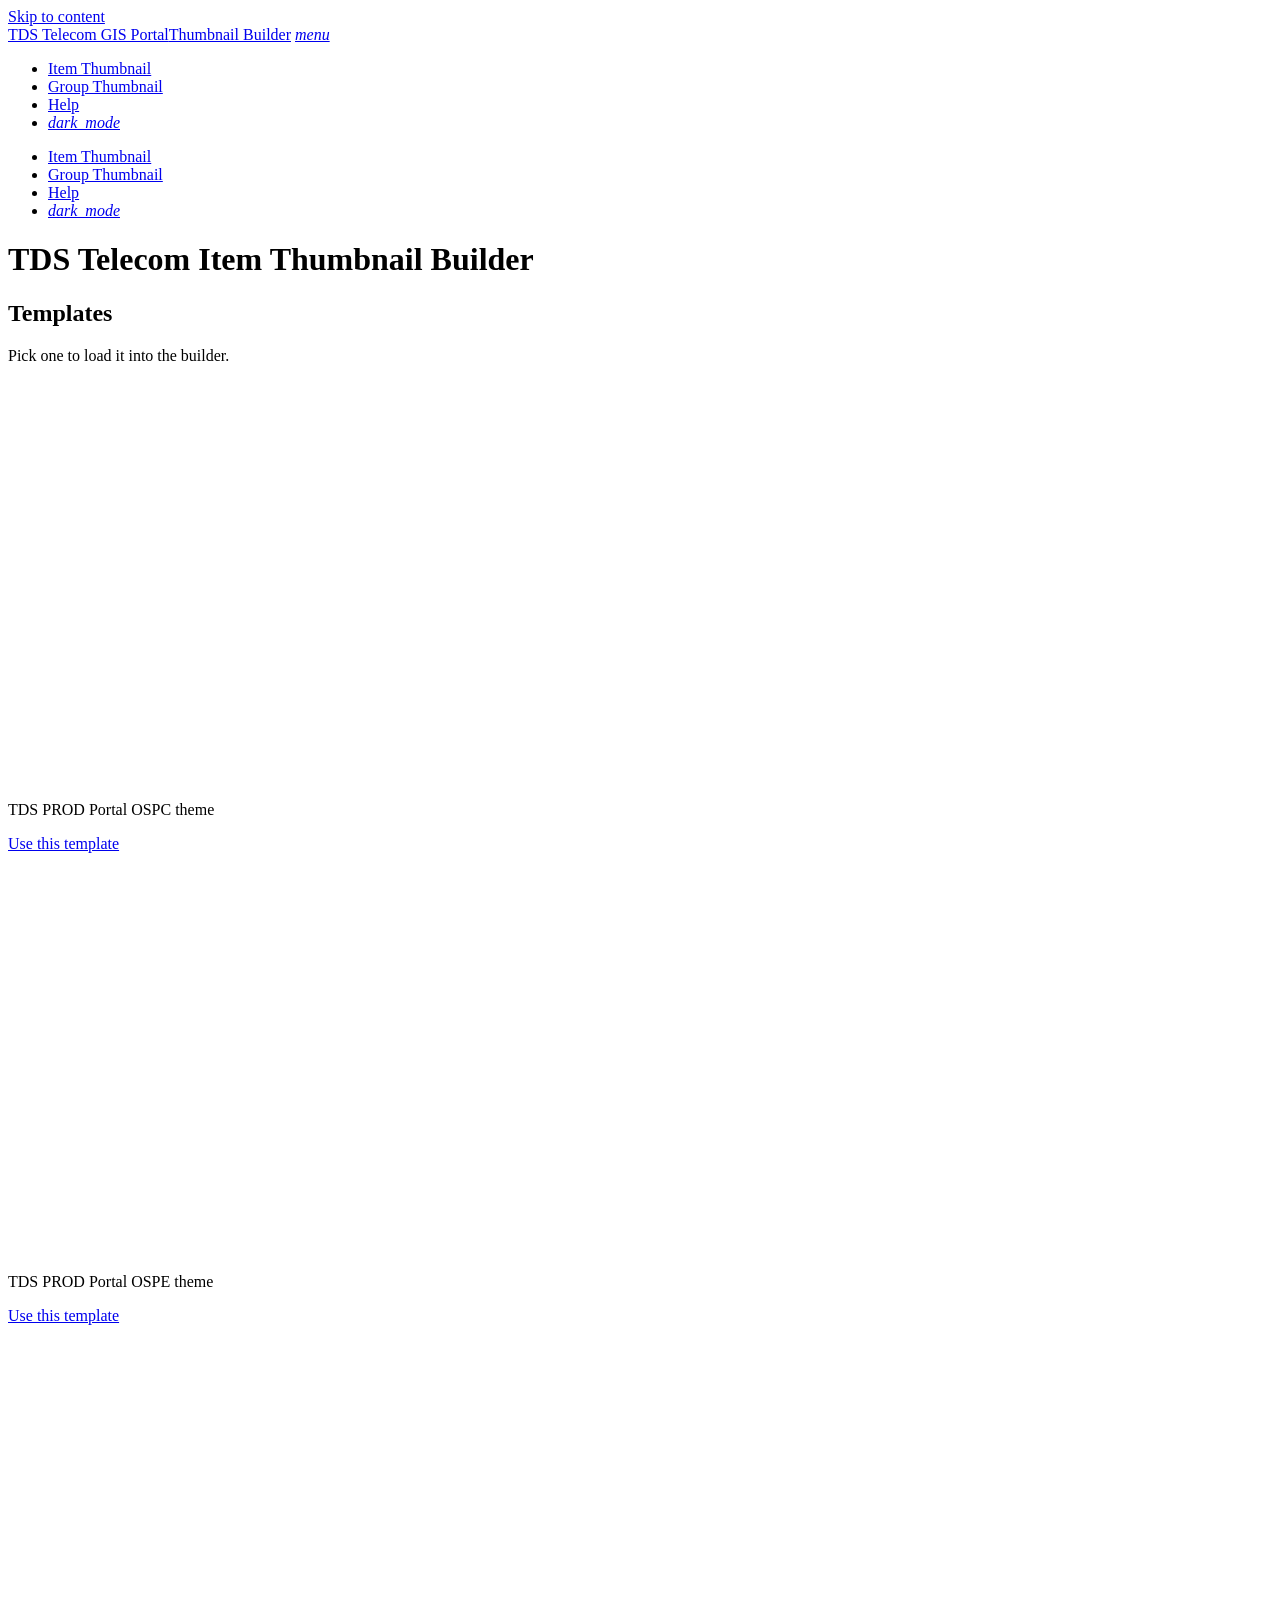
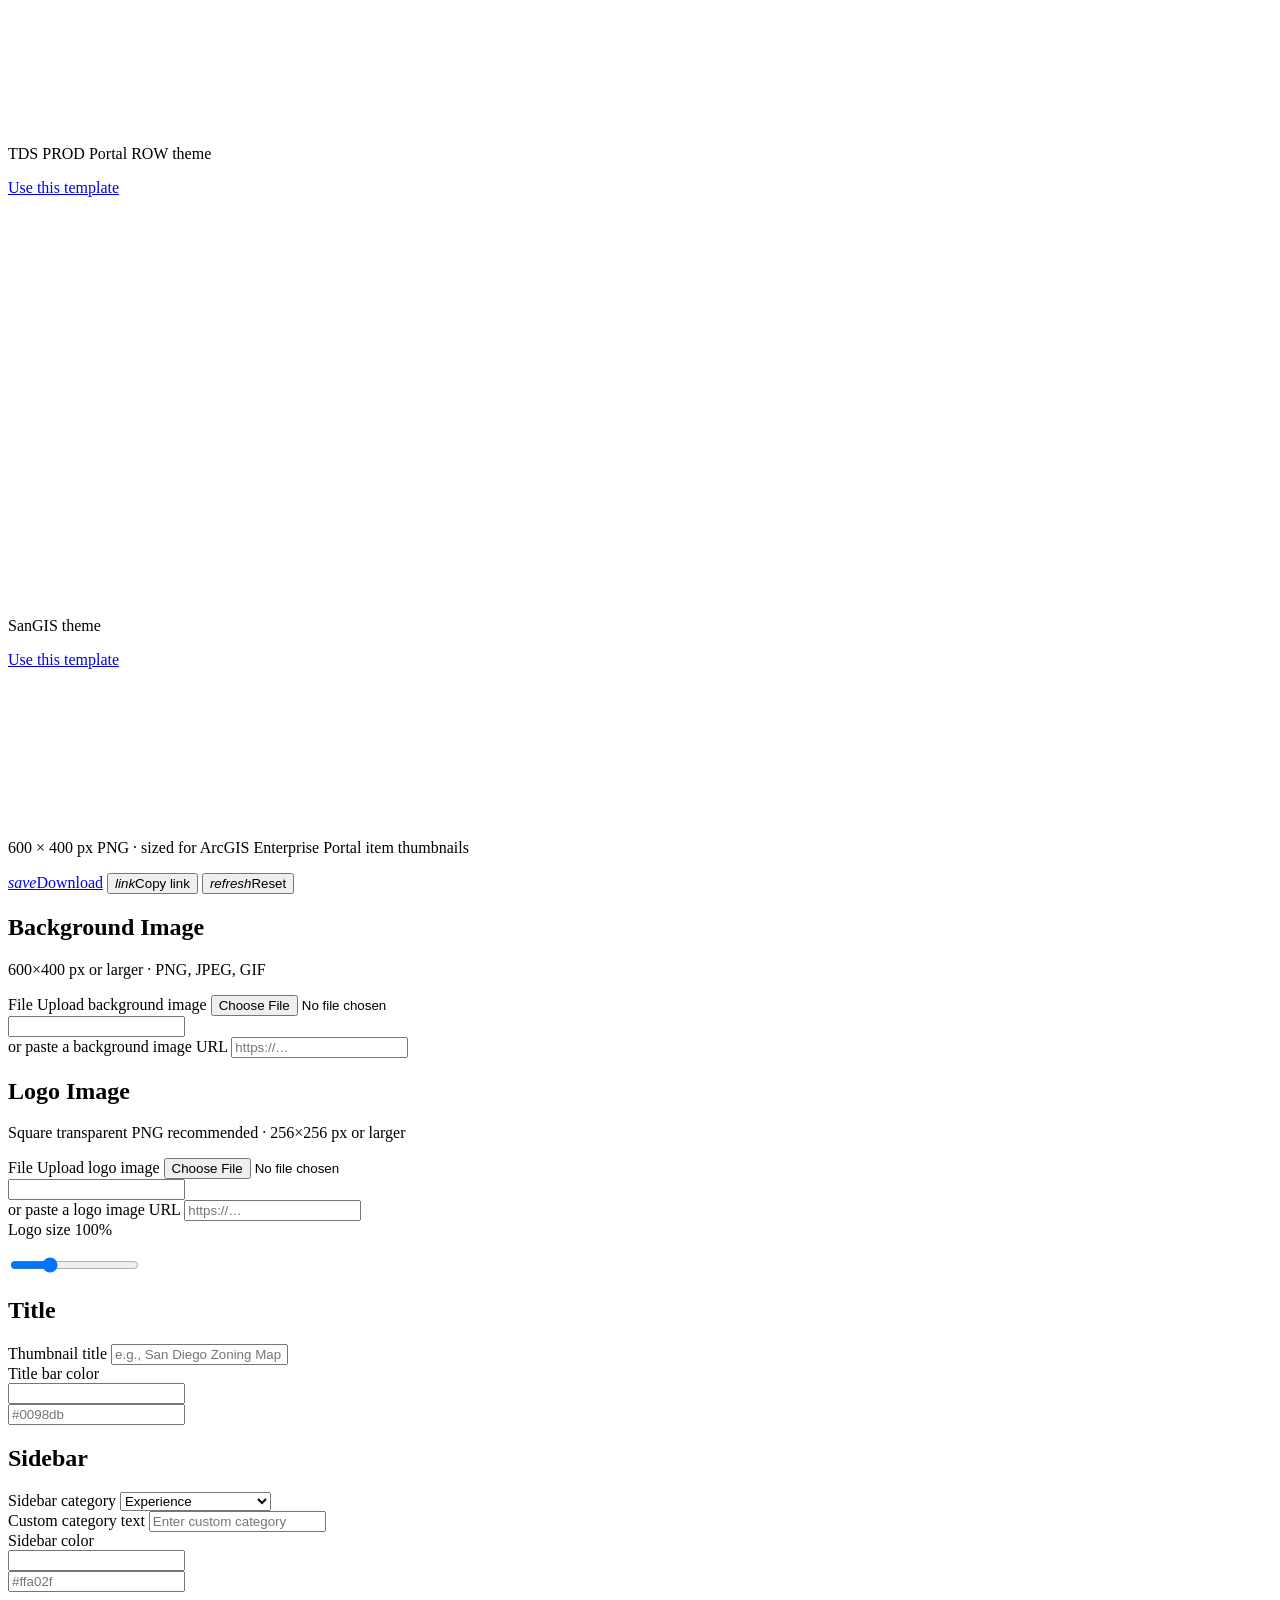
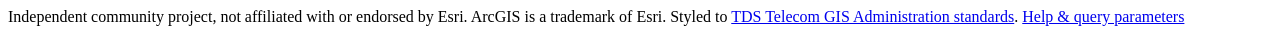
==== index.html @ 722cf739 "On branch main  Your branch is up to date with 'origin/main'.  Changes to be committed: 	new file:  " ====
<!doctype html>
<html lang="en">
  <head>
    <meta charset="utf-8" />
    <meta name="viewport" content="width=device-width, initial-scale=1" />
    <title>TDS GIS Portal Thumbnail Builder</title>
    <meta
      name="description"
      content="Design and download a 600×400 item thumbnail for ArcGIS Portals, styled to TDS Telecom standards. Runs entirely in your browser."
    />
    <link
      rel="icon"
      type="image/png"
      sizes="68x28"
      href="./img/logo/TDS_Color_Logo_favicon_68x28.png"
    />
    <link rel="apple-touch-icon" href="./img/logo/apple_touch_TDS_180.png" />
    <!-- Social / link-preview cards -->
    <meta property="og:type" content="website" />
    <meta
      property="og:title"
      content="TDS Telecom GIS Portal Thumbnail Builder"
    />
    <meta
      property="og:description"
      content="Design and download item and group thumbnails for ArcGIS Portals, styled to TDS Telecom GIS Administration standards."
    />
    <meta
      property="og:url"
      content="https://jpurse13.github.io/tds-arcgis-thumbnail-builder/index.html"
    />
    <meta
      property="og:image"
      content="https://jpurse13.github.io/tdd-arcgis-thumbnail-builder/img/gallery/social_card.jpg"
    />
    <meta property="og:image:width" content="1200" />
    <meta property="og:image:height" content="630" />
    <meta name="twitter:card" content="summary_large_image" />
    <!-- Apply the saved theme before paint to avoid a flash of the wrong theme -->
    <script>
      (function () {
        // Resolve theme: URL ?theme= wins (works even where localStorage is
        // isolated/blocked, e.g. Firefox opening files via file://), then the
        // saved theme, then the system preference.
        var dark = false,
          p = null;
        try {
          p = new URLSearchParams(location.search).get("theme");
        } catch (e) {}
        if (p === "dark") dark = true;
        else if (p === "light") dark = false;
        else {
          try {
            var stored = localStorage.getItem("theme");
            dark = stored
              ? stored === "dark"
              : window.matchMedia("(prefers-color-scheme: dark)").matches;
          } catch (e) {
            dark = window.matchMedia("(prefers-color-scheme: dark)").matches;
          }
        }
        if (dark) document.documentElement.classList.add("dark-mode");
      })();
    </script>
    <!-- Vendored locally (no CDN) so the UI still works on hostile/slow WiFi -->
    <link rel="stylesheet" href="./css/materialize.min.css" />
    <link rel="stylesheet" href="./css/materialize-colorpicker.min.css" />
    <link rel="stylesheet" href="./css/fonts.css" />
    <link rel="stylesheet" href="./css/main.css" />
  </head>

  <body>
    <a href="#main" class="visually-hidden focusable">Skip to content</a>
    <nav>
      <div class="nav-wrapper">
        <a href="./index.html" class="brand-logo"
          >TDS Telecom GIS Portal<span class="brand-sub">Thumbnail Builder</span></a
        >
        <a
          href="#"
          data-target="mobile-nav"
          class="sidenav-trigger"
          aria-label="Open navigation menu"
        >
          <i class="material-icons" aria-hidden="true">menu</i>
        </a>
        <ul id="nav-mobile" class="right hide-on-med-and-down">
          <li><a href="index.html">Item Thumbnail</a></li>
          <li><a href="group.html">Group Thumbnail</a></li>
          <li><a href="help.html">Help</a></li>
          <li>
            <a
              href="#"
              data-theme-toggle
              role="button"
              aria-pressed="false"
              aria-label="Switch to dark mode"
            >
              <i class="material-icons" aria-hidden="true">dark_mode</i>
            </a>
          </li>
        </ul>
      </div>
    </nav>

    <!-- Mobile side navigation -->
    <ul class="sidenav" id="mobile-nav">
      <li><a href="index.html">Item Thumbnail</a></li>
      <li><a href="group.html">Group Thumbnail</a></li>
      <li><a href="help.html">Help</a></li>
      <li>
        <a
          href="#"
          data-theme-toggle
          role="button"
          aria-pressed="false"
          aria-label="Switch to dark mode"
        >
          <i class="material-icons" aria-hidden="true">dark_mode</i>
        </a>
      </li>
    </ul>

    <main id="main" class="container">
      <h1 class="visually-hidden">TDS Telecom Item Thumbnail Builder</h1>
      <div class="row">
        <!-- Template rail: pick a starting point -->
        <aside class="col s12 l3 template-rail">
          <h2 class="rail-title">Templates</h2>
          <p class="grey-text text-darken-1">
            Pick one to load it into the builder.
          </p>
          <div class="rail-cards">
            <div class="card">
              <div class="card-image">
                <canvas
                  class="tpl-preview"
                  width="600"
                  height="400"
                  role="img"
                  aria-label="TDS PROD Portal item thumbnail preview"
                ></canvas>
              </div>
              <div class="card-content"><p>TDS PROD Portal OSPC theme</p></div>
              <div class="card-action">
                <a
                  href="./index.html?background=./img/background/ospc_background.jpg&logo=./img/logo/TDS_Color_Logo_Large.png&title=OSPC%20Item%20Name%20Here&titleColor=0,26,113,0.9&sidebarColor=255,160,47,0.9"
                  aria-label="Use this template: TDS PROD Portal OSPC theme"
                  >Use this template</a
                >
              </div>
            </div>
            <div class="card">
              <div class="card-image">
                <canvas
                  class="tpl-preview"
                  width="600"
                  height="400"
                  role="img"
                  aria-label="TDS PROD Portal item thumbnail preview"
                ></canvas>
              </div>
              <div class="card-content"><p>TDS PROD Portal OSPE theme</p></div>
              <div class="card-action">
                <a
                  href="./index.html?background=./img/background/ospc_background.jpg&logo=./img/logo/TDS_Color_Logo.png&title=OSPE%20Item%20Name%20Here&titleColor=0,26,113,0.9&sidebarColor=255,160,47,0.9"
                  aria-label="Use this template: TDS PROD Portal OSPE theme"
                  >Use this template</a
                >
              </div>
            </div>            <div class="card">
              <div class="card-image">
                <canvas
                  class="tpl-preview"
                  width="600"
                  height="400"
                  role="img"
                  aria-label="TDS PROD Portal item thumbnail preview"
                ></canvas>
              </div>
              <div class="card-content"><p>TDS PROD Portal ROW theme</p></div>
              <div class="card-action">
                <a
                  href="./index.html?background=./img/background/ROW_background.jfif&logo=./img/logo/TDS_Color_Logo.png&title=ROW%20Item%20Name%20Here&titleColor=0,26,113,0.9&sidebarColor=255,160,47,0.9"
                  aria-label="Use this template: TDS PROD Portal ROW theme"
                  >Use this template</a
                >
              </div>
            </div>
            <div class="card">
              <div class="card-image">
                <canvas
                  class="tpl-preview"
                  width="600"
                  height="400"
                  role="img"
                  aria-label="SanGIS item thumbnail preview"
                ></canvas>
              </div>
              <div class="card-content"><p>SanGIS theme</p></div>
              <div class="card-action">
                <a
                  href="./index.html?background=./img/background/sangis_background.jpg&logo=./img/logo/TDS_Color_Logo.png&title=SanGIS%20Geospatial%20Services&titleColor=0,26,113,0.9&sidebarColor=0,26,113,0.9&logoScale=1.5&logoStroke=1.5"
                  aria-label="Use this template: SanGIS theme"
                  >Use this template</a
                >
              </div>
            </div>
          </div>
        </aside>

        <!-- Builder: preview + image uploads on the left, title/sidebar on the right -->
        <div class="col s12 l9">
          <div class="row">
            <!-- Preview + image uploads -->
            <div class="col s12 l6">
              <div class="row">
                <!-- Accessible thumbnail preview -->
                <canvas
                  id="edit-canvas"
                  role="img"
                  aria-label="Live preview of your thumbnail (600 x 400 pixels)"
                >
                  <!-- Fallback text for very old browsers or non-visual agents -->
                  Live preview of your thumbnail (600 x 400 pixels)
                </canvas>
                <p
                  id="canvas-status"
                  class="visually-hidden"
                  aria-live="polite"
                ></p>
                <p class="canvas-caption">
                  600 × 400 px PNG · sized for ArcGIS Enterprise Portal item thumbnails
                </p>
              </div>

              <div class="row btn-row">
                <a
                  id="download-image"
                  href="#"
                  download="thumbnail.png"
                  class="waves-effect waves-light btn"
                  ><i class="material-icons left">save</i>Download</a
                >
                <button
                  id="copy-link"
                  type="button"
                  class="waves-effect btn-flat"
                >
                  <i class="material-icons left">link</i>Copy link
                </button>
                <button id="reset" type="button" class="waves-effect btn-flat">
                  <i class="material-icons left">refresh</i>Reset
                </button>
              </div>

              <div class="row">
                <h2>Background Image</h2>
                <p class="grey-text text-darken-1 field-hint">
                  600×400 px or larger · PNG, JPEG, GIF
                </p>
                <div class="input-field col s12">
                  <div class="file-field input-field">
                    <div class="btn">
                      <span>File</span>
                      <label for="background" class="visually-hidden"
                        >Upload background image</label
                      >
                      <input
                        type="file"
                        id="background"
                        accept="image/png,image/jpeg,image/gif"
                      />
                    </div>
                    <div class="file-path-wrapper">
                      <input
                        class="file-path validate"
                        type="text"
                        aria-label="Selected background file"
                      />
                    </div>
                  </div>
                </div>
                <div class="col s12 url-field">
                  <label class="color-label" for="background-url"
                    >or paste a background image URL</label
                  >
                  <input
                    type="text"
                    id="background-url"
                    class="url-input"
                    placeholder="https://…"
                  />
                </div>
              </div>

              <div class="row">
                <h2>Logo Image</h2>
                <p class="grey-text text-darken-1 field-hint">
                  Square transparent PNG recommended · 256×256 px or larger
                </p>
                <div class="input-field col s12">
                  <div class="file-field input-field">
                    <div class="btn">
                      <span>File</span>
                      <label for="logo" class="visually-hidden"
                        >Upload logo image</label
                      >
                      <input
                        type="file"
                        id="logo"
                        accept="image/png,image/jpeg,image/gif"
                      />
                    </div>
                    <div class="file-path-wrapper">
                      <input
                        class="file-path validate"
                        type="text"
                        aria-label="Selected logo file"
                      />
                    </div>
                  </div>
                </div>
                <div class="col s12 url-field">
                  <label class="color-label" for="logo-url"
                    >or paste a logo image URL</label
                  >
                  <input
                    type="text"
                    id="logo-url"
                    class="url-input"
                    placeholder="https://…"
                  />
                </div>
                <div class="col s12 slider-field">
                  <label class="color-label" for="logo-scale"
                    >Logo size <span id="logo-scale-val">100%</span></label
                  >
                  <p class="range-field">
                    <input
                      type="range"
                      id="logo-scale"
                      min="0.6"
                      max="2"
                      step="0.05"
                      value="1"
                    />
                  </p>
                </div>
              </div>
            </div>

            <!-- Title and sidebar -->
            <div class="col s12 l6">
              <div class="row">
                <div class="col s12">
                  <div class="row">
                    <h2>Title</h2>
                    <div class="input-field col s12">
                      <label for="title" class="visually-hidden"
                        >Thumbnail title</label
                      >
                      <input
                        placeholder="e.g., San Diego Zoning Map"
                        type="text"
                        id="title"
                        name="title"
                      />
                    </div>
                    <div class="col s12">
                      <label class="color-label" for="title-color-input"
                        >Title bar color</label
                      >
                      <div id="title-color" class="file-field">
                        <div class="btn color-icon"></div>
                        <div class="file-path-wrapper">
                          <input
                            type="text"
                            class="color-input"
                            id="title-color-input"
                          />
                        </div>
                      </div>
                      <input
                        type="text"
                        class="hex-input"
                        id="title-hex"
                        maxlength="7"
                        placeholder="#0098db"
                        aria-label="Title bar color hex code"
                      />
                    </div>
                  </div>
                </div>
                <div class="col s12">
                  <div class="row">
                    <h2>Sidebar</h2>
                    <div class="input-field col s12">
                      <label for="category" class="visually-hidden"
                        >Sidebar category</label
                      >
                      <select name="category" id="category">
                        <option value="Experience">Experience</option>
                        <option value="Dashboard">Dashboard</option>
                        <option value="Map(Browser Only)">Map(Browser Only)</option>
                        <option value="Map(Browser & Field)">Map(Browser & Field)</option>
                        <option value="Map(Field Only)">Map(Field Only)</option>
                        <option value="Feature Service">Feature Service</option>
                        <option value="Hosted Feature Layer"> Hosted Feature Layer</option>
                        <option value="Table">Table</option>
                        <option value="Imagery Layer">Imagery Layer</option>
                        <option value="Project Template">Project Template</option>
                        <option value="Form">Form</option>
                        <option value="File">File</option>
                        <option value="Image">Image</option>
                        <option value="Notebook">Notebook</option>
                        <option value="Web App">Web App</option>
                        <option value="Field App">Field App</option>
                        <option value="StoryMap">StoryMap</option>
                        <option value="Survey">Survey</option>
                        <option value="Tile Layer">Tile Layer</option>
                        <option value="__custom__">Other...</option>
                      </select>
                    </div>

                    <!-- Hidden text input for custom category -->
                    <div
                      class="input-field col s12 hidden"
                      id="custom-category-wrapper"
                    >
                      <label for="custom-category" class="visually-hidden">
                        Custom category text
                      </label>
                      <input
                        type="text"
                        id="custom-category"
                        placeholder="Enter custom category"
                      />
                    </div>

                    <div class="col s12">
                      <label class="color-label" for="category-color-input"
                        >Sidebar color</label
                      >
                      <div id="category-color" class="file-field">
                        <div class="btn color-icon"></div>
                        <div class="file-path-wrapper">
                          <input
                            type="text"
                            class="color-input"
                            id="category-color-input"
                          />
                        </div>
                      </div>
                      <input
                        type="text"
                        class="hex-input"
                        id="category-hex"
                        maxlength="7"
                        placeholder="#ffa02f"
                        aria-label="Sidebar color hex code"
                      />
                    </div>
                  </div>
                </div>
              </div>
            </div>
          </div>
        </div>
      </div>
    </main>
    <!-- /main -->

    <footer class="page-footer">
      <div class="container">
        <p>
          Independent community project, not affiliated with or endorsed by
          Esri. ArcGIS is a trademark of Esri. Styled to
          <a
            href="https://www.tds.com"
            target="_blank"
            rel="noopener"
            >TDS Telecom GIS Administration standards</a
          >.
          <a href="help.html">Help &amp; query parameters</a>
        </p>
      </div>
    </footer>

    <!-- Vendored locally (no CDN) -->
    <script src="./js/jquery-3.7.1.slim.min.js"></script>
    <script src="./js/materialize.min.js"></script>
    <script src="./js/materialize-colorpicker.min.js"></script>
    <script src="./js/thumbnail.js"></script>
    <script src="./js/builder.js"></script>
    <script src="./js/theme.js"></script>
  </body>
</html>
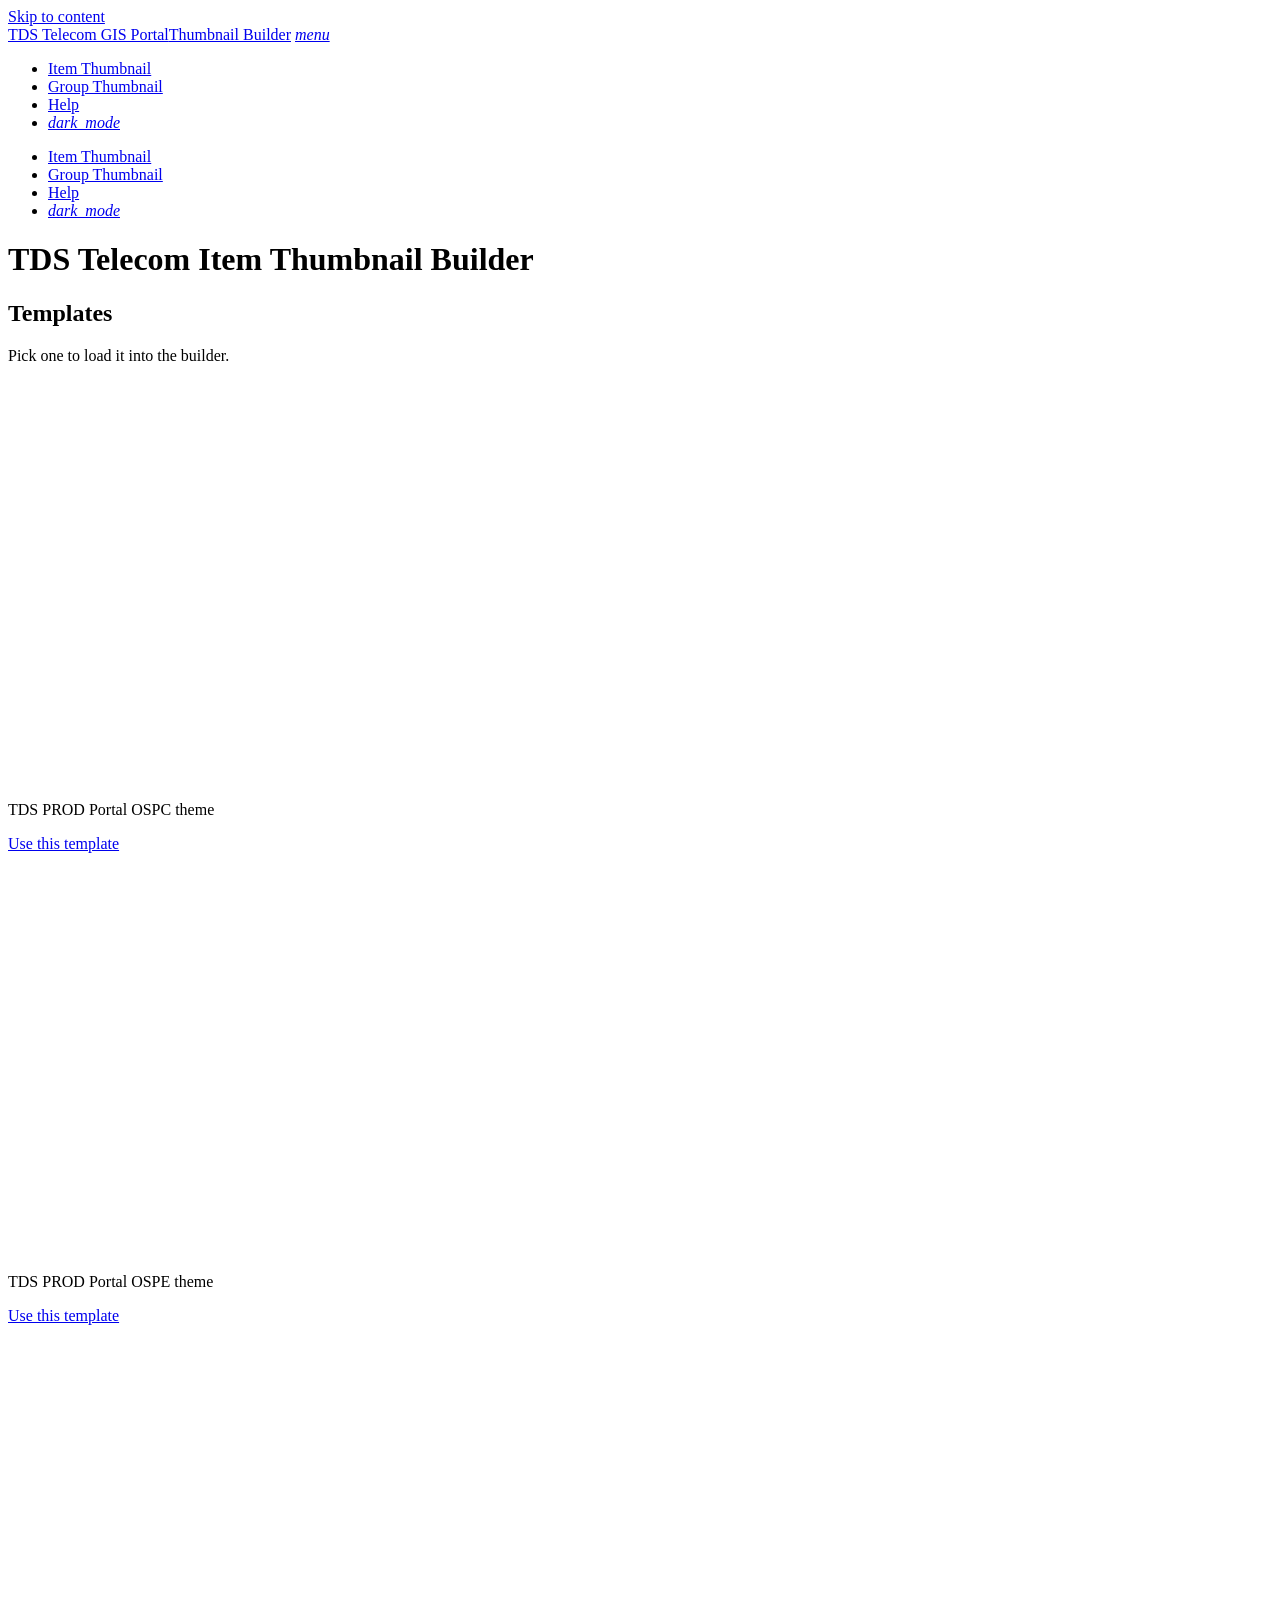
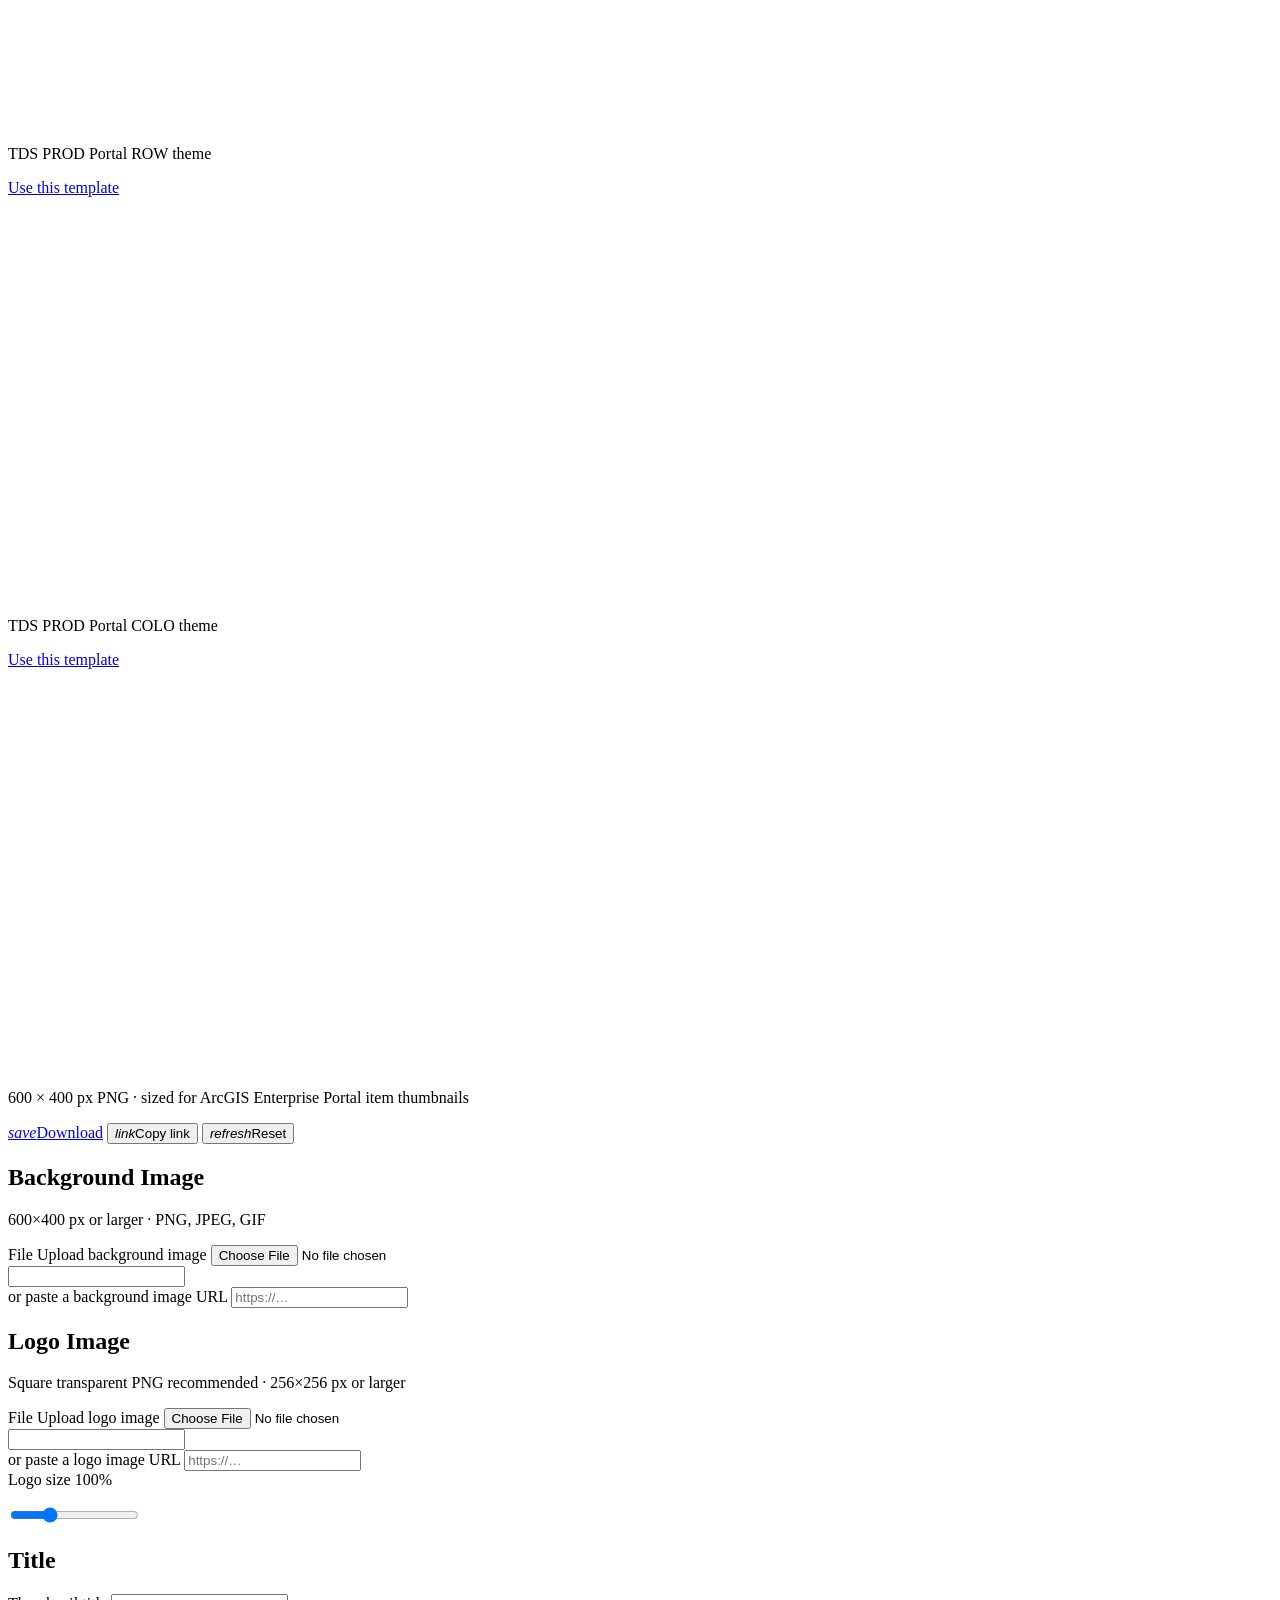
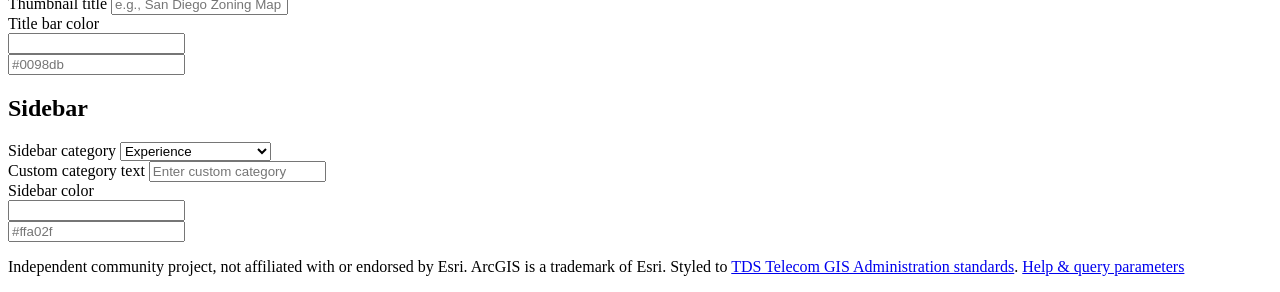
==== commit 827b8b5c: "On branch main  Your branch is ahead of 'origin/main' by 1 commit.    (use "git push" to publish you" ====
--- a/index.html
+++ b/index.html
@@ -144,7 +144,7 @@
               <div class="card-content"><p>TDS PROD Portal OSPC theme</p></div>
               <div class="card-action">
                 <a
-                  href="./index.html?background=./img/background/ospc_background.jpg&logo=./img/logo/TDS_Color_Logo_Large.png&title=OSPC%20Item%20Name%20Here&titleColor=0,26,113,0.9&sidebarColor=255,160,47,0.9"
+                  href="./index.html?background=./img/background/ospc_background.jpg&logo=./img/logo/TDS_Color_Logo_Large.png&title=OSPC%20Item%20Name%20Here&titleColor=255,160,47,0.9&sidebarColor=0,26,113,0.9&logoScale=1.5&logoStroke=1.5"
                   aria-label="Use this template: TDS PROD Portal OSPC theme"
                   >Use this template</a
                 >
@@ -163,7 +163,7 @@
               <div class="card-content"><p>TDS PROD Portal OSPE theme</p></div>
               <div class="card-action">
                 <a
-                  href="./index.html?background=./img/background/ospc_background.jpg&logo=./img/logo/TDS_Color_Logo.png&title=OSPE%20Item%20Name%20Here&titleColor=0,26,113,0.9&sidebarColor=255,160,47,0.9"
+                  href="./index.html?background=./img/background/ospc_background.jpg&logo=./img/logo/TDS_Color_Logo.png&title=OSPE%20Item%20Name%20Here&titleColor=71,135,209,0.9&sidebarColor=0,26,113,0.9&logoScale=1.5&logoStroke=1.5"
                   aria-label="Use this template: TDS PROD Portal OSPE theme"
                   >Use this template</a
                 >
@@ -181,7 +181,7 @@
               <div class="card-content"><p>TDS PROD Portal ROW theme</p></div>
               <div class="card-action">
                 <a
-                  href="./index.html?background=./img/background/ROW_background.jfif&logo=./img/logo/TDS_Color_Logo.png&title=ROW%20Item%20Name%20Here&titleColor=0,26,113,0.9&sidebarColor=255,160,47,0.9"
+                  href="./index.html?background=./img/background/ROW_background.jfif&logo=./img/logo/TDS_Color_Logo.png&title=ROW%20Item%20Name%20Here&titleColor=10,113,0,0.9&sidebarColor=0,26,113,0.9&logoScale=1.5&logoStroke=1.5"
                   aria-label="Use this template: TDS PROD Portal ROW theme"
                   >Use this template</a
                 >
@@ -194,14 +194,14 @@
                   width="600"
                   height="400"
                   role="img"
-                  aria-label="SanGIS item thumbnail preview"
+                  aria-label="COLO item thumbnail preview"
                 ></canvas>
               </div>
-              <div class="card-content"><p>SanGIS theme</p></div>
+              <div class="card-content"><p>TDS PROD Portal COLO theme</p></div>
               <div class="card-action">
                 <a
-                  href="./index.html?background=./img/background/sangis_background.jpg&logo=./img/logo/TDS_Color_Logo.png&title=SanGIS%20Geospatial%20Services&titleColor=0,26,113,0.9&sidebarColor=0,26,113,0.9&logoScale=1.5&logoStroke=1.5"
-                  aria-label="Use this template: SanGIS theme"
+                  href="./index.html?background=./img/background/COLO_background.jpg&logo=./img/logo/TDS_Color_Logo.png&title=COLO%20Item%20Name%20Here&titleColor=0,26,113,0.9&sidebarColor=0,26,113,0.9&logoScale=1.5&logoStroke=1.5"
+                  aria-label="Use this template: COLO theme"
                   >Use this template</a
                 >
               </div>
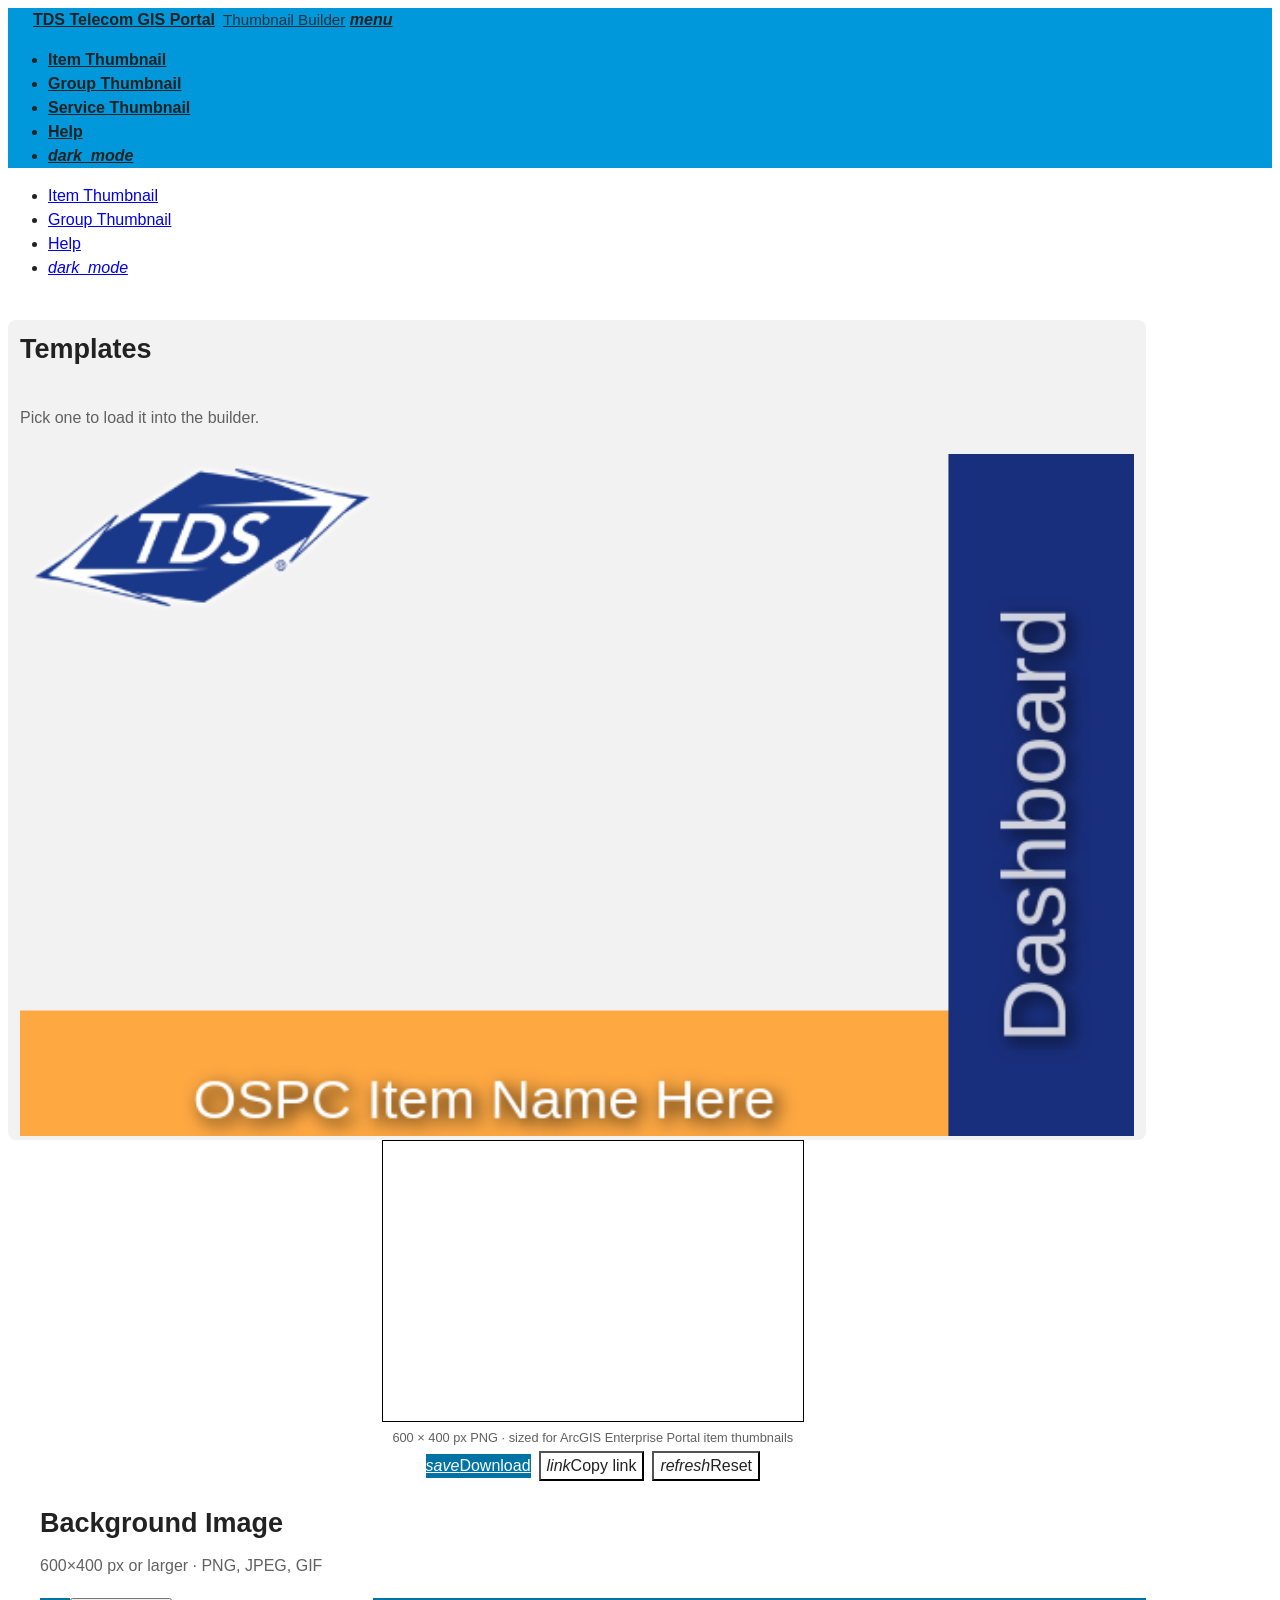
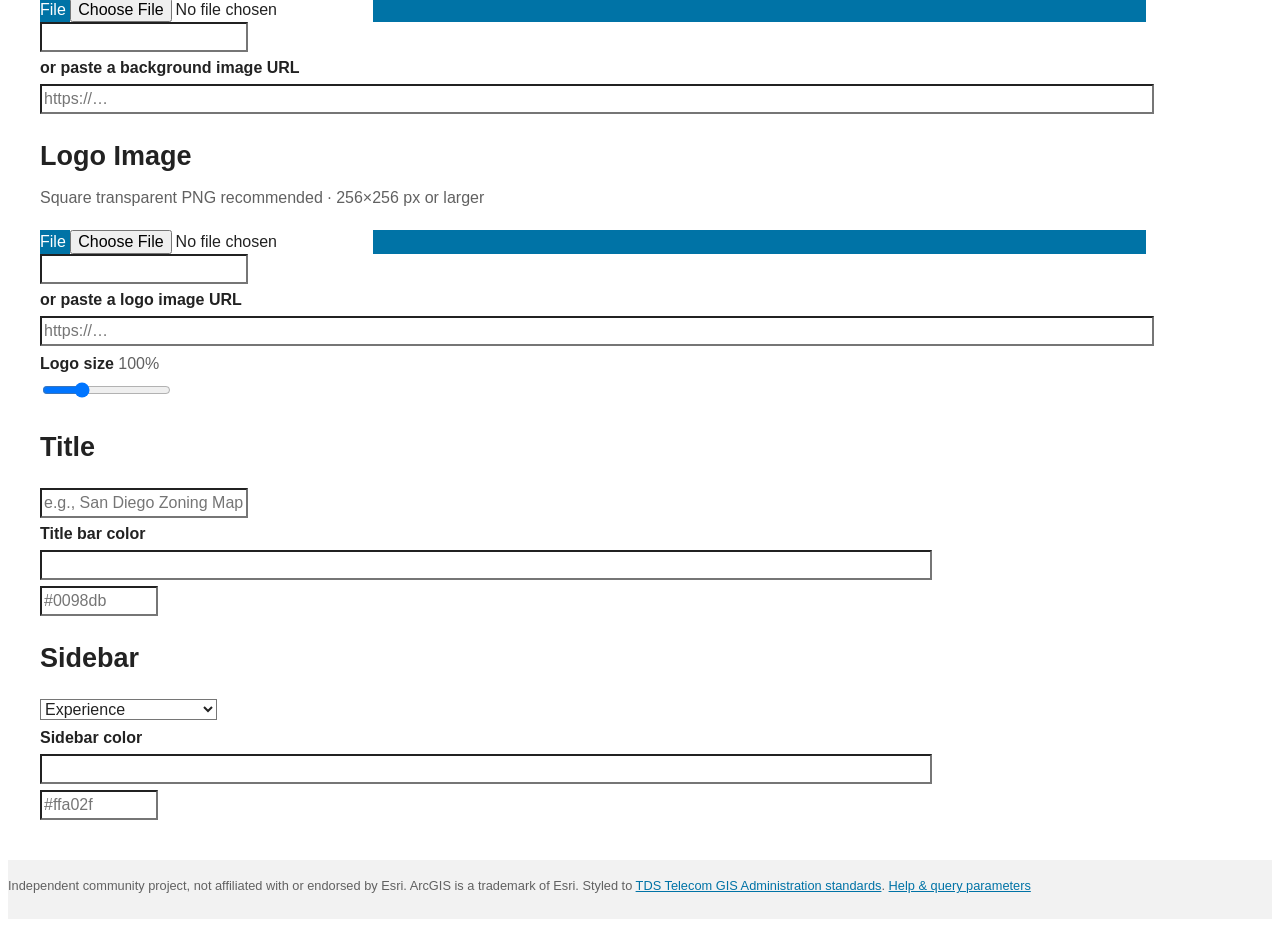
==== commit 73b07b45: "modified:   css/main.css modified:   group.html renamed:    img/background/COLO_background.jfif -> i" ====
--- a/index.html
+++ b/index.html
@@ -74,7 +74,9 @@
     <nav>
       <div class="nav-wrapper">
         <a href="./index.html" class="brand-logo"
-          >TDS Telecom GIS Portal<span class="brand-sub">Thumbnail Builder</span></a
+          >TDS Telecom GIS Portal<span class="brand-sub"
+            >Thumbnail Builder</span
+          ></a
         >
         <a
           href="#"
@@ -87,6 +89,7 @@
         <ul id="nav-mobile" class="right hide-on-med-and-down">
           <li><a href="index.html">Item Thumbnail</a></li>
           <li><a href="group.html">Group Thumbnail</a></li>
+          <li><a href="service.html">Service Thumbnail</a></li>
           <li><a href="help.html">Help</a></li>
           <li>
             <a
@@ -160,24 +163,6 @@
                   aria-label="TDS PROD Portal item thumbnail preview"
                 ></canvas>
               </div>
-              <div class="card-content"><p>TDS PROD Portal OSPE theme</p></div>
-              <div class="card-action">
-                <a
-                  href="./index.html?background=./img/background/ospc_background.jpg&logo=./img/logo/TDS_Color_Logo.png&title=OSPE%20Item%20Name%20Here&titleColor=71,135,209,0.9&sidebarColor=0,26,113,0.9&logoScale=1.5&logoStroke=1.5"
-                  aria-label="Use this template: TDS PROD Portal OSPE theme"
-                  >Use this template</a
-                >
-              </div>
-            </div>            <div class="card">
-              <div class="card-image">
-                <canvas
-                  class="tpl-preview"
-                  width="600"
-                  height="400"
-                  role="img"
-                  aria-label="TDS PROD Portal item thumbnail preview"
-                ></canvas>
-              </div>
               <div class="card-content"><p>TDS PROD Portal ROW theme</p></div>
               <div class="card-action">
                 <a
@@ -230,7 +215,8 @@
                   aria-live="polite"
                 ></p>
                 <p class="canvas-caption">
-                  600 × 400 px PNG · sized for ArcGIS Enterprise Portal item thumbnails
+                  600 × 400 px PNG · sized for ArcGIS Enterprise Portal item
+                  thumbnails
                 </p>
               </div>
 
@@ -402,14 +388,22 @@
                       <select name="category" id="category">
                         <option value="Experience">Experience</option>
                         <option value="Dashboard">Dashboard</option>
-                        <option value="Map(Browser Only)">Map(Browser Only)</option>
-                        <option value="Map(Browser & Field)">Map(Browser & Field)</option>
+                        <option value="Map(Browser Only)">
+                          Map(Browser Only)
+                        </option>
+                        <option value="Map(Browser & Field)">
+                          Map(Browser & Field)
+                        </option>
                         <option value="Map(Field Only)">Map(Field Only)</option>
                         <option value="Feature Service">Feature Service</option>
-                        <option value="Hosted Feature Layer"> Hosted Feature Layer</option>
+                        <option value="Hosted Feature Layer">
+                          Hosted Feature Layer
+                        </option>
                         <option value="Table">Table</option>
                         <option value="Imagery Layer">Imagery Layer</option>
-                        <option value="Project Template">Project Template</option>
+                        <option value="Project Template">
+                          Project Template
+                        </option>
                         <option value="Form">Form</option>
                         <option value="File">File</option>
                         <option value="Image">Image</option>
@@ -476,10 +470,7 @@
         <p>
           Independent community project, not affiliated with or endorsed by
           Esri. ArcGIS is a trademark of Esri. Styled to
-          <a
-            href="https://www.tds.com"
-            target="_blank"
-            rel="noopener"
+          <a href="https://www.tds.com" target="_blank" rel="noopener"
             >TDS Telecom GIS Administration standards</a
           >.
           <a href="help.html">Help &amp; query parameters</a>
--- a/css/main.css
+++ b/css/main.css
@@ -0,0 +1,563 @@
+/* Commit: chore(css): reorganize and apply dark-mode variables, typography, accessibility rules */
+
+/* Theme tokens */
+:root {
+  --bg: #ffffff;
+  --fg: #222222;
+  --surface: #f2f2f2;
+  --muted: #616161;
+  --primary: #0098db;
+  --accent: #0073a6;
+}
+
+.dark-mode {
+  --bg: #1e1e1e;
+  --fg: #e0e0e0;
+  --surface: #2a2a2a;
+  --muted: #a5a5a5;
+  --primary: #0073a6;
+  --accent: #0098db;
+  /* Render native UI (scrollbars, form controls) dark so the rail's inner
+     scrollbar stops cutting a bright stripe through the dark panel. */
+  color-scheme: dark;
+}
+.dark-mode nav {
+  /* --primary (#0073a6) gives white nav text ~5.2:1 — AA pass.
+     --accent (#0098db) would only be ~3.2:1. */
+  background-color: var(--primary) !important;
+}
+.dark-mode nav .nav-wrapper .brand-logo,
+.dark-mode nav .nav-wrapper a {
+  color: #ffffff !important;
+}
+.dark-mode .card {
+  background-color: var(--surface) !important;
+}
+.dark-mode .card-content p {
+  color: #ffffff !important;
+}
+.dark-mode #edit-canvas,
+.dark-mode #service-canvas,
+.dark-mode #group-canvas {
+  border-color: #555;
+}
+.dark-mode .sidenav {
+  background-color: var(--surface);
+}
+.dark-mode .sidenav a {
+  color: var(--fg);
+}
+
+/* Materialize renders the <select> options as teal-on-white, which fails AA
+   contrast in light mode and flashes a bright panel in dark mode. Theme it in
+   both modes. */
+.dropdown-content {
+  background-color: var(--bg);
+}
+.dropdown-content li > a,
+.dropdown-content li > span {
+  color: var(--fg);
+}
+.dropdown-content li.selected,
+.dropdown-content li:hover,
+.dropdown-content li > a:hover,
+.dropdown-content li > span:hover {
+  background-color: var(--surface);
+}
+/* rgba color-picker popup: keep the frame dark in dark mode (override from
+   here, not the vendored file). */
+.dark-mode .colorpicker-dropdown,
+.dark-mode .colorpicker {
+  background-color: var(--surface);
+  border-color: #555;
+}
+
+/* ---------- COSD Typography (all-sans) ---------- */
+body,
+input,
+select,
+button {
+  font-family: "Open Sans", sans-serif;
+  font-size: 1rem;
+  line-height: 1.5;
+  font-weight: 400;
+  background-color: var(--bg);
+  color: var(--fg);
+}
+
+/* Headings share the same family, just heavier weights */
+h1 {
+  font-size: 2.25rem;
+  line-height: 1.3;
+  font-weight: 700;
+}
+h2 {
+  font-size: 1.6875rem;
+  line-height: 1.3;
+  font-weight: 700;
+}
+h3 {
+  font-size: 1.3125rem;
+  line-height: 1.3;
+  font-weight: 700;
+}
+h4 {
+  font-size: 1rem;
+  line-height: 1.3;
+  font-weight: 600;
+}
+h5 {
+  font-size: 1rem;
+  line-height: 1.4;
+  font-weight: 400;
+}
+
+/* Canvas and container resets */
+/* Keep the editor compact and centered instead of sprawling on wide screens.
+   width:90% (beating Materialize's .container 70%) engages the layout at
+   laptop/projector widths too, where 70% would leave big dead margins; the
+   1200px cap still reins it in on large monitors. */
+main.container {
+  width: 90%;
+  max-width: 1200px;
+  /* Buffer so the builder sits a little below the top banner */
+  padding-top: 1.5rem;
+}
+
+/* The two builder preview canvases — scoped by id so the small
+   template-card preview canvases keep their own intrinsic aspect ratio
+   (a generic `canvas` rule would stretch the square group previews). */
+#edit-canvas,
+#service-canvas,
+#group-canvas {
+  display: block;
+  width: 100%;
+  max-width: 420px;
+  height: auto;
+  /* Centered in the preview column */
+  margin: 0 auto;
+  aspect-ratio: 3 / 2;
+  border: 1px solid black;
+}
+
+#group-canvas {
+  max-width: 400px;
+  aspect-ratio: 1 / 1;
+}
+
+/* Template rail: a sticky panel whose heading stays put while cards scroll */
+.template-rail {
+  position: sticky;
+  top: 80px;
+  max-height: calc(100vh - 96px);
+  display: flex;
+  flex-direction: column;
+  background: var(--surface);
+  border-radius: 8px;
+  padding: 12px 12px 4px;
+}
+.template-rail .rail-title {
+  margin-top: 0;
+}
+/* Only the card list scrolls; "Templates" and the intro stay fixed above it */
+.rail-cards {
+  flex: 1 1 auto;
+  min-height: 0;
+  overflow-y: auto;
+}
+/* Whole card is the click target (wired in builder.js); the "Use this
+   template" text stays as the visible affordance and the accessible control. */
+.template-rail .card {
+  margin: 8px 0 16px;
+  cursor: pointer;
+  transition:
+    box-shadow 0.15s ease,
+    transform 0.15s ease;
+}
+.template-rail .card:hover,
+.template-rail .card:focus-within {
+  box-shadow: 0 4px 14px rgba(0, 0, 0, 0.28);
+  transform: translateY(-2px);
+}
+/* Live template previews (canvas) fill the card width, aspect preserved */
+.template-rail .card-image img,
+.template-rail .card-image canvas {
+  display: block;
+  width: 100%;
+  height: auto;
+}
+
+/* Scroll cues: sticky chevrons that appear when the rail can scroll further in
+   that direction. Negative margins keep them from adding height; the gradient
+   fades the cards behind the arrow. pointer-events:none so clicks fall through
+   to the cards. */
+.rail-hint {
+  position: sticky;
+  z-index: 3;
+  display: none;
+  align-items: center;
+  justify-content: center;
+  height: 26px;
+  pointer-events: none;
+}
+.rail-hint-up {
+  top: 0;
+  margin-bottom: -26px;
+  background: linear-gradient(to bottom, var(--surface) 40%, transparent);
+}
+.rail-hint-down {
+  bottom: 0;
+  margin-top: -26px;
+  background: linear-gradient(to top, var(--surface) 40%, transparent);
+}
+.rail-hint i {
+  color: var(--fg);
+  font-size: 22px;
+  line-height: 1;
+  opacity: 0.75;
+}
+.template-rail.more-above .rail-hint-up,
+.template-rail.more-below .rail-hint-down {
+  display: flex;
+}
+/* On phones/tablets the rail just stacks above the builder */
+@media (max-width: 992px) {
+  .template-rail {
+    position: static;
+    max-height: none;
+  }
+  .rail-cards {
+    overflow: visible;
+  }
+}
+
+/* Clear breathing room between the rail panel and the preview on desktop */
+@media (min-width: 993px) {
+  .template-rail + .col {
+    padding-left: 2rem;
+  }
+}
+
+h2:first-of-type {
+  margin-top: 25px;
+}
+
+.color-input {
+  width: 80% !important;
+}
+
+/* Optional hex entry next to each rgba color picker */
+.hex-input {
+  width: 110px !important;
+  margin: 6px 0 0;
+}
+
+/* Default swatch colors are brand-correct so the canvas looks right on
+   first load: cerulean title bar (#0098db), sunshade sidebar (#ffa02f). */
+#title-color .btn {
+  background-color: rgba(0, 152, 219, 0.9);
+}
+
+#category-color .btn {
+  background-color: rgba(255, 160, 47, 0.9);
+}
+
+/* Caption above each color picker so its purpose is obvious */
+.color-label {
+  display: block;
+  font-weight: 600;
+  margin-bottom: 4px;
+  color: var(--fg);
+}
+
+/* 1. Default (light mode) banner: COSD blue */
+nav {
+  background: var(--primary);
+}
+
+/* Thicken header text for legibility. Applied unconditionally: white-on-blue
+   in dark mode benefits from the weight too (the old @media
+   prefers-color-scheme rule tracked the OS setting, not the site's theme
+   toggle, so the weight could mismatch the visible theme). */
+.nav-wrapper .brand-logo,
+.nav-wrapper a {
+  font-weight: 600 !important;
+}
+
+/* Desktop-only left offset for the wordmark. */
+@media (min-width: 993px) {
+  .brand-logo {
+    margin-left: 25px;
+  }
+}
+
+/* "for ArcGIS Online" tagline in the banner so the app's purpose is obvious
+   on first load. Lighter and smaller than the wordmark; hidden on small
+   screens where the centered brand has no room for it. */
+.brand-sub {
+  font-size: 0.95rem;
+  font-weight: 400 !important;
+  opacity: 0.85;
+  margin-left: 0.5rem;
+}
+@media (max-width: 992px) {
+  .brand-sub {
+    display: none;
+  }
+}
+
+/* On phones/tablets Materialize centers .brand-logo in half the nav width, so
+   a long wordmark wraps over the page. Keep it on one line and ellipsize. */
+@media (max-width: 992px) {
+  nav .brand-logo {
+    margin-left: 0;
+    font-size: 1.4rem;
+    max-width: calc(100% - 120px);
+    white-space: nowrap;
+    overflow: hidden;
+    text-overflow: ellipsis;
+  }
+}
+
+/* 2. Banner text always dark in light mode */
+.nav-wrapper .brand-logo,
+.nav-wrapper a {
+  color: var(--fg) !important;
+}
+
+.row {
+  margin-bottom: 4px;
+}
+
+.input-field {
+  margin: 4px 0;
+}
+
+/* Buttons — accent passes WCAG AA contrast with --bg text in both themes.
+   Override Materialize's teal hover/focus so buttons stay on-brand. */
+.btn {
+  background-color: var(--accent);
+  color: var(--bg);
+}
+.btn:hover,
+.btn:focus {
+  background-color: var(--primary);
+}
+
+/* Re-theme Materialize's teal focus underline on the text inputs. */
+input[type="text"]:not(.browser-default):focus:not([readonly]) {
+  border-bottom: 1px solid var(--primary);
+  box-shadow: 0 1px 0 0 var(--primary);
+}
+
+/* Secondary actions (Copy link, Reset) — flat, themed for both modes. Neutral
+   hover/focus in both themes so Materialize's teal fill can't show through. */
+.btn-flat {
+  color: var(--fg);
+}
+.btn-flat:hover,
+.btn-flat:focus {
+  background-color: rgba(0, 0, 0, 0.08);
+}
+.dark-mode .btn-flat:hover,
+.dark-mode .btn-flat:focus {
+  background-color: rgba(255, 255, 255, 0.12);
+}
+
+/* Action button group below the canvas */
+.btn-row {
+  display: flex;
+  flex-wrap: wrap;
+  gap: 8px;
+  align-items: center;
+  justify-content: center;
+}
+
+/* Helper text margins (was inline styles) */
+.field-hint {
+  margin-top: -10px;
+  margin-bottom: 20px;
+}
+
+/* Generic hide utility (toggled by JS for the custom-category field) */
+.hidden {
+  display: none !important;
+}
+
+/* Visible focus outline for keyboard users */
+.btn:focus,
+a:focus,
+button:focus,
+input:focus,
+select:focus {
+  outline: 2px solid var(--fg);
+  outline-offset: 2px;
+}
+
+/* Utility: hide text visually while keeping it accessible */
+.visually-hidden {
+  position: absolute !important;
+  width: 1px !important;
+  height: 1px !important;
+  padding: 0 !important;
+  margin: -1px !important;
+  overflow: hidden !important;
+  clip: rect(0 0 0 0) !important;
+  white-space: nowrap !important;
+  border: 0 !important;
+}
+
+/* Skip-nav becomes visible when focused. Every .visually-hidden declaration
+   is !important, so the focus state must be too (and more specific) or the
+   link stays clipped to 1x1 px and focus visibly vanishes on the first Tab. */
+.visually-hidden.focusable:focus {
+  position: fixed !important;
+  top: 10px;
+  left: 10px;
+  z-index: 1000;
+  width: auto !important;
+  height: auto !important;
+  margin: 0 !important;
+  padding: 8px 12px !important;
+  clip: auto !important;
+  overflow: visible !important;
+  white-space: normal !important;
+  background: #ffffff;
+  color: #000000;
+  border-radius: 4px;
+  text-decoration: none;
+  box-shadow: 0 0 2px rgba(0, 0, 0, 0.6);
+}
+
+/* Template rail card labels */
+.card-content p {
+  font-weight: 600;
+  color: var(--fg);
+}
+
+.card-action a {
+  font-weight: 600;
+  color: var(--accent);
+}
+/* --accent (#0098db) on the dark card surface (#2a2a2a) is ~4.45:1, a hair
+   under AA; lighten it just for dark mode. */
+.dark-mode .card-action a {
+  color: #33b1e8;
+}
+
+/* Helper text (background/logo instructions): use a muted token so the hint
+   stays readable in dark mode but still reads as secondary in light mode
+   (a flat --fg override erased the grey hierarchy the class exists for). */
+.row p.grey-text.text-darken-1 {
+  color: var(--muted) !important;
+}
+
+/* Output-size caption under each preview canvas */
+.canvas-caption {
+  text-align: center;
+  color: var(--muted);
+  font-size: 0.8rem;
+  margin: 6px auto 0;
+}
+
+/* "or paste an image URL" fields */
+.url-field {
+  margin-top: 4px;
+}
+.url-input {
+  width: 100%;
+}
+
+/* Logo size / outline sliders */
+.slider-field {
+  margin-top: 6px;
+}
+.slider-field .range-field {
+  margin: 0 0 6px;
+}
+.slider-field .color-label span {
+  font-weight: 400;
+  color: var(--muted);
+}
+/* On-brand range thumb in both themes (Materialize defaults to teal) */
+input[type="range"]::-webkit-slider-thumb {
+  background-color: var(--accent);
+}
+input[type="range"]::-moz-range-thumb {
+  background-color: var(--accent);
+}
+.range-field .thumb {
+  background-color: var(--accent);
+}
+
+/* Drop-target cue when dragging an image over the preview column */
+.drag-over {
+  outline: 2px dashed var(--primary);
+  outline-offset: 6px;
+  border-radius: 6px;
+}
+
+/* Keep wide content (help table, long share URLs) from widening the page on
+   phones; it scrolls or wraps inside its own box instead. */
+.table-scroll {
+  overflow-x: auto;
+}
+/* Help content sits directly in a Materialize .row (no .col to absorb the
+   row's -0.75rem side margins), which would otherwise spill ~12px past the
+   viewport and clip text on phones. */
+.help-row {
+  margin-left: 0;
+  margin-right: 0;
+}
+.break-url a {
+  word-break: break-all;
+}
+
+/* 404 page heading spacing */
+.notfound-title {
+  margin-top: 2rem;
+}
+
+/* Footer with the affiliation disclaimer */
+.page-footer {
+  margin-top: 2.5rem;
+  padding: 1rem 0 1.5rem;
+  background: var(--surface);
+  color: var(--muted);
+}
+.page-footer p {
+  font-size: 0.8rem;
+  margin: 0;
+}
+.page-footer a {
+  color: var(--accent);
+}
+.dark-mode .page-footer a {
+  color: #33b1e8;
+}
+
+/* Print: force light tokens (browsers drop dark backgrounds, leaving pale text
+   on white) and drop chrome that doesn't belong on paper. */
+@media print {
+  :root,
+  .dark-mode {
+    --bg: #ffffff;
+    --fg: #000000;
+    --surface: #ffffff;
+    --muted: #333333;
+    color-scheme: light;
+  }
+  nav,
+  .sidenav,
+  .btn-row,
+  .page-footer {
+    display: none !important;
+  }
+  .template-rail {
+    position: static;
+    max-height: none;
+  }
+  .rail-cards {
+    overflow: visible;
+  }
+}
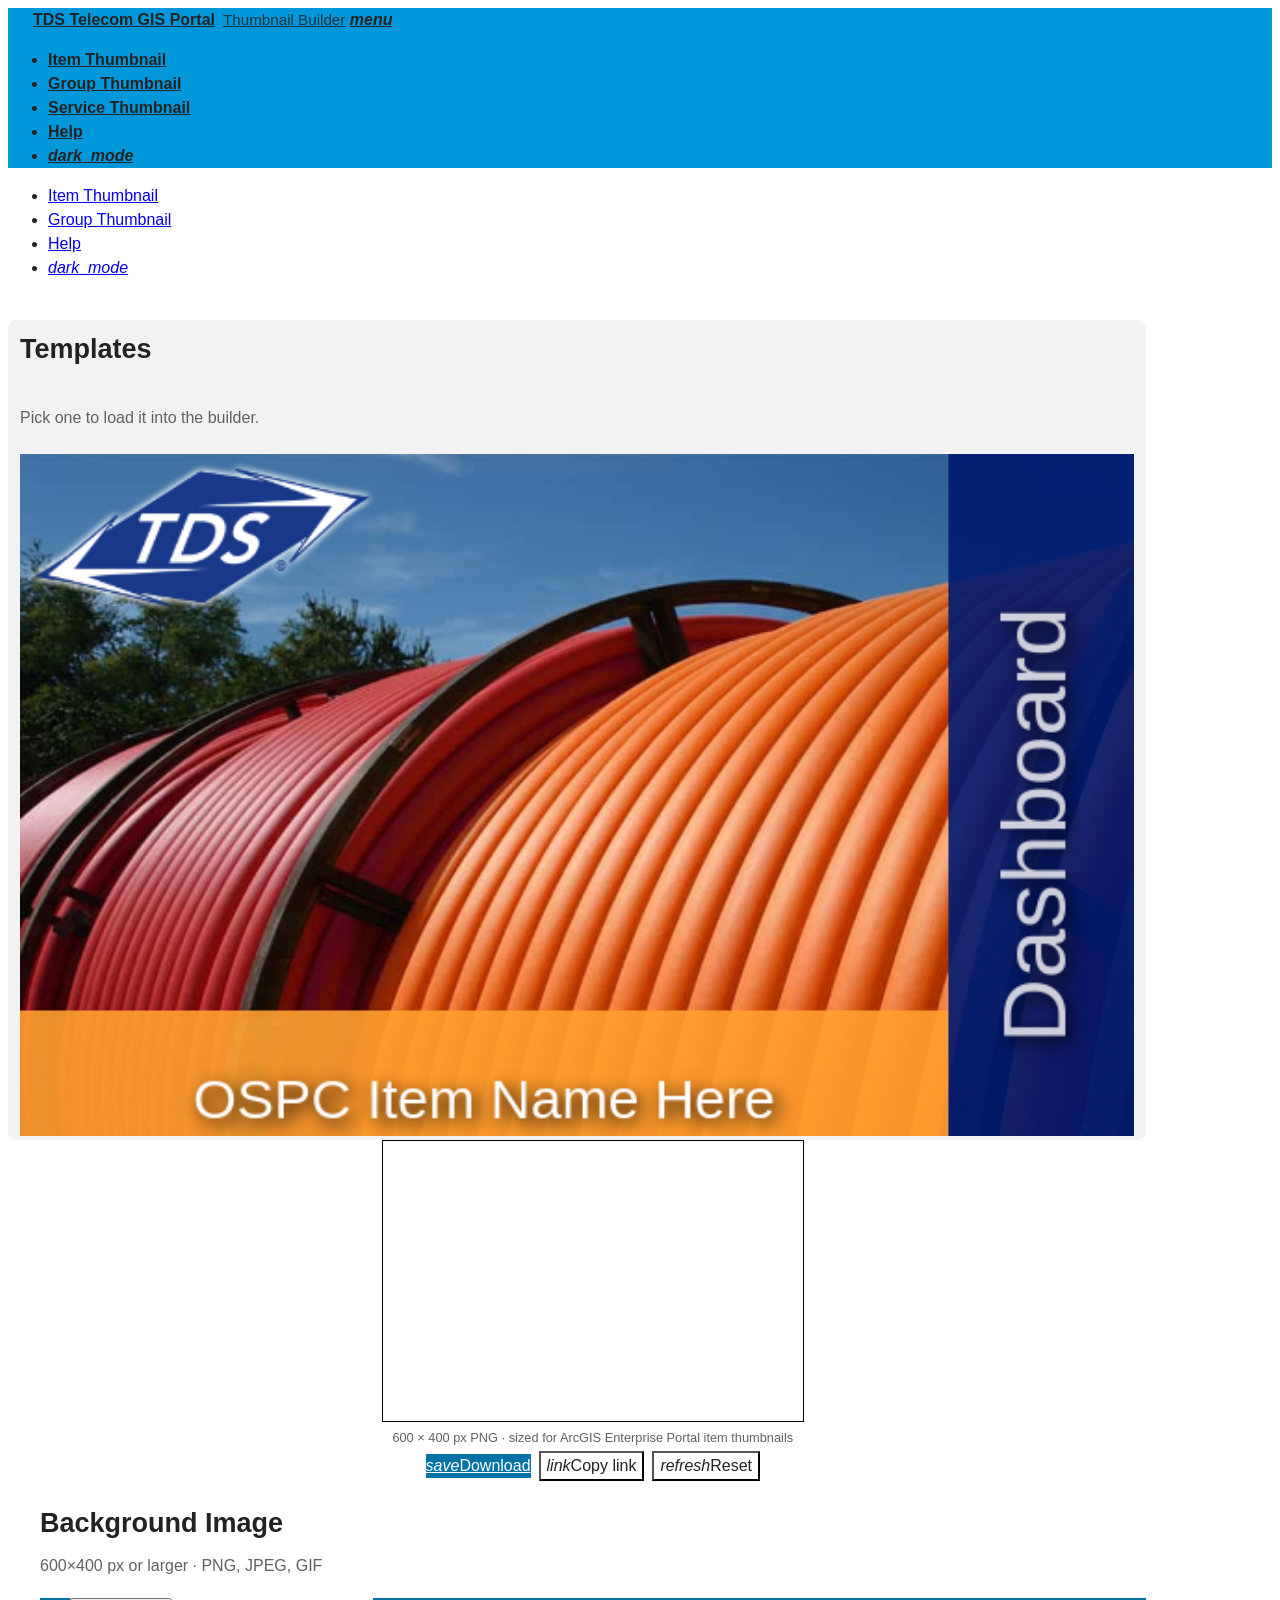
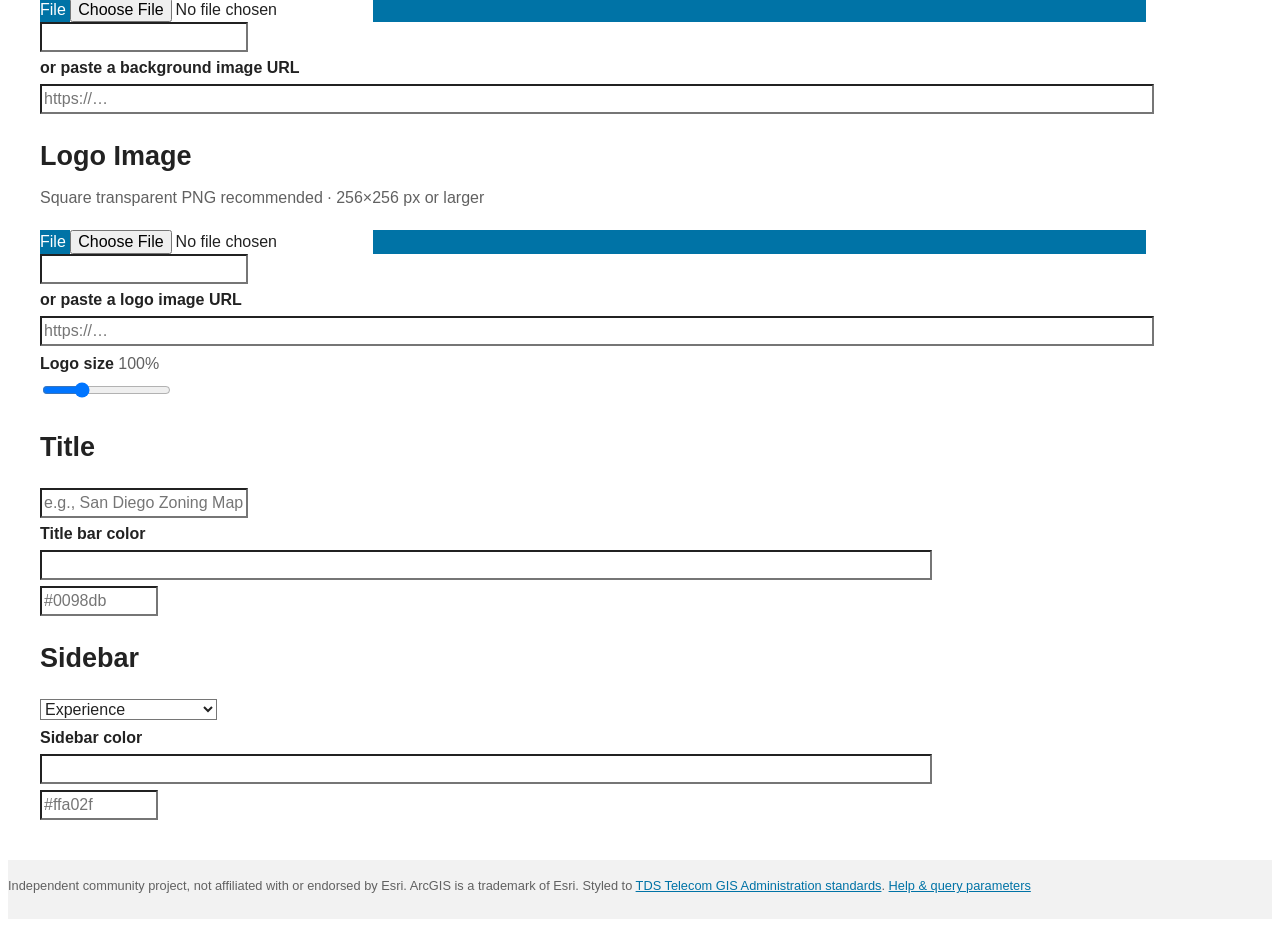
==== commit a3029e75: "modified:   img/background/DEV_EDIT_Services_Background.png modified:   img/background/DEV_READ_Serv" ====
--- a/index.html
+++ b/index.html
@@ -147,7 +147,7 @@
               <div class="card-content"><p>TDS PROD Portal OSPC theme</p></div>
               <div class="card-action">
                 <a
-                  href="./index.html?background=./img/background/ospc_background.jpg&logo=./img/logo/TDS_Color_Logo_Large.png&title=OSPC%20Item%20Name%20Here&titleColor=255,160,47,0.9&sidebarColor=0,26,113,0.9&logoScale=1.5&logoStroke=1.5"
+                  href="./index.html?background=./img/background/OSPC_background.jpg&logo=./img/logo/TDS_Color_Logo_Large.png&title=OSPC%20Item%20Name%20Here&titleColor=255,160,47,0.9&sidebarColor=0,26,113,0.9&logoScale=1.5&logoStroke=1.5"
                   aria-label="Use this template: TDS PROD Portal OSPC theme"
                   >Use this template</a
                 >
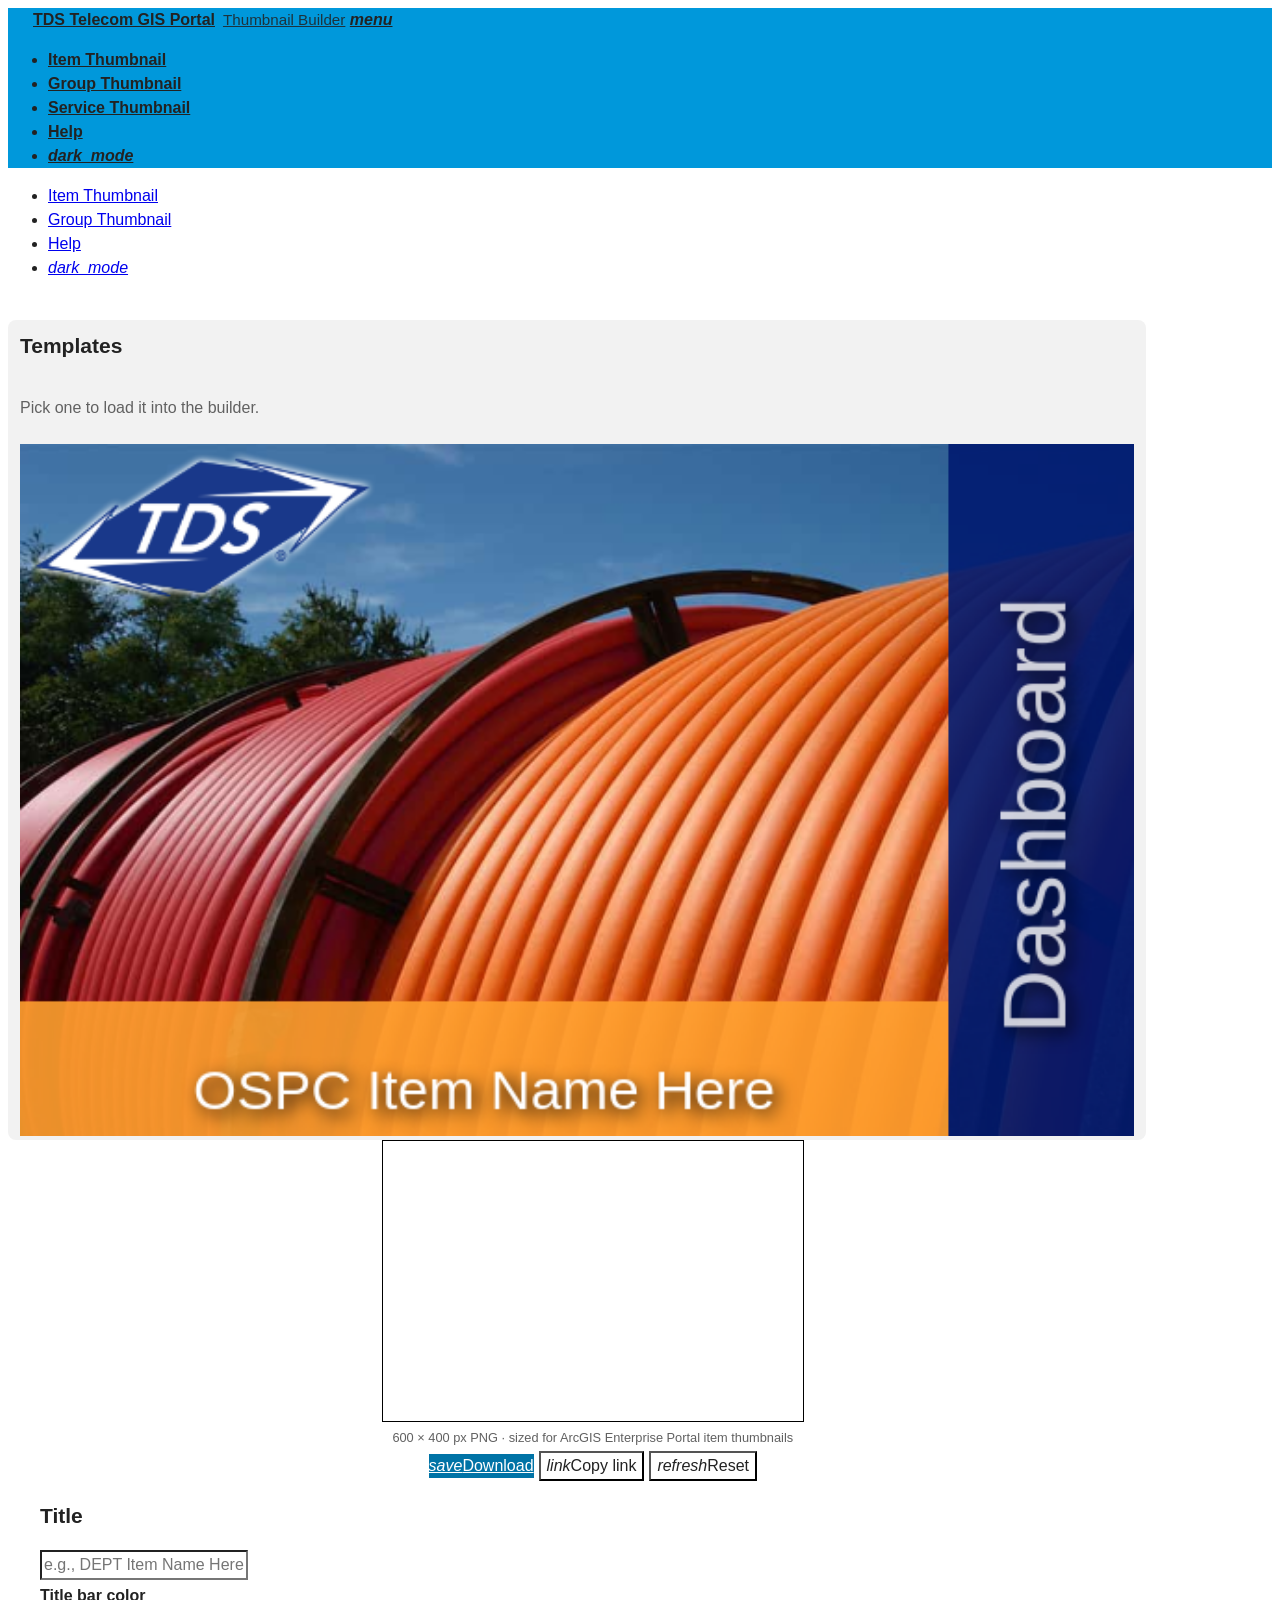
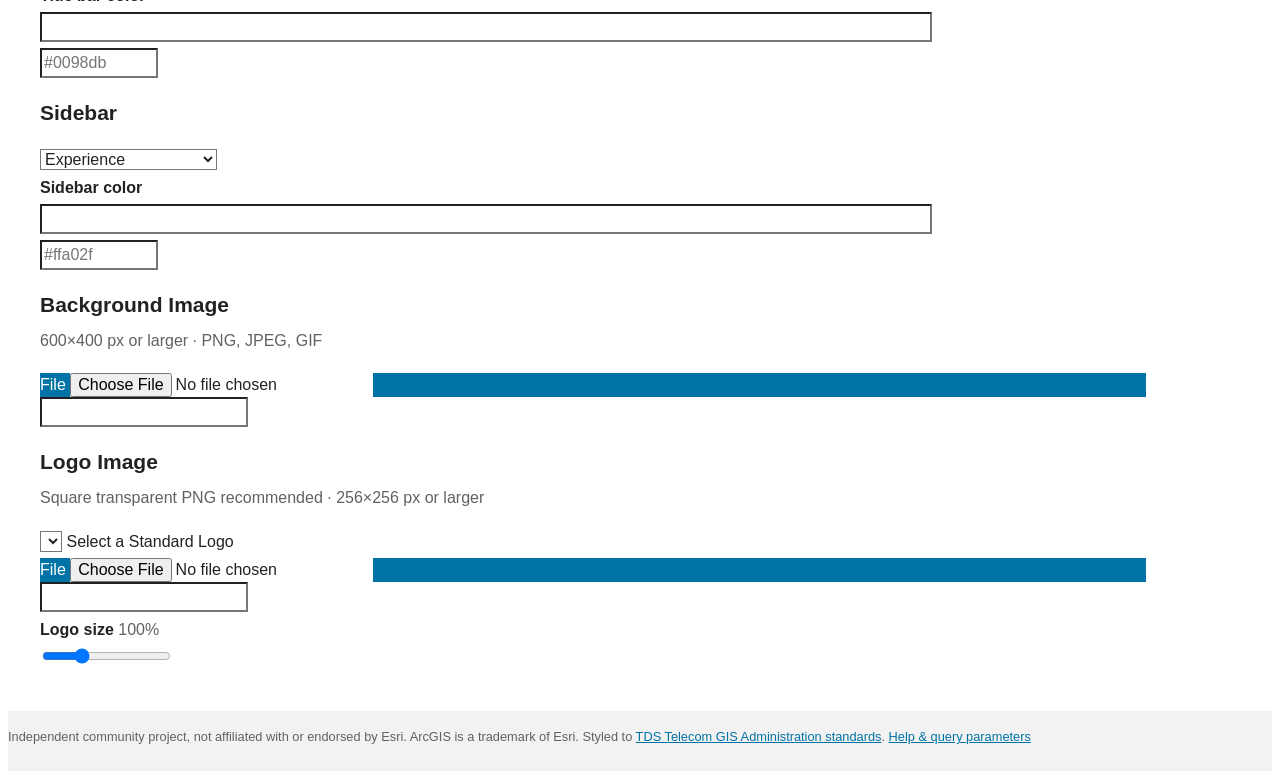
==== commit 86b08171: "modified:   css/main.css modified:   group.html new file:   img/background/TDS_Portal_FS_FieldOperat" ====
--- a/index.html
+++ b/index.html
@@ -129,7 +129,7 @@
       <div class="row">
         <!-- Template rail: pick a starting point -->
         <aside class="col s12 l3 template-rail">
-          <h2 class="rail-title">Templates</h2>
+          <h3 class="rail-title">Templates</h3>
           <p class="grey-text text-darken-1">
             Pick one to load it into the builder.
           </p>
@@ -197,7 +197,7 @@
         <!-- Builder: preview + image uploads on the left, title/sidebar on the right -->
         <div class="col s12 l9">
           <div class="row">
-            <!-- Preview + image uploads -->
+            <!-- Preview -->
             <div class="col s12 l6">
               <div class="row">
                 <!-- Accessible thumbnail preview -->
@@ -239,148 +239,50 @@
                   <i class="material-icons left">refresh</i>Reset
                 </button>
               </div>
-
-              <div class="row">
-                <h2>Background Image</h2>
-                <p class="grey-text text-darken-1 field-hint">
-                  600×400 px or larger · PNG, JPEG, GIF
-                </p>
-                <div class="input-field col s12">
-                  <div class="file-field input-field">
-                    <div class="btn">
-                      <span>File</span>
-                      <label for="background" class="visually-hidden"
-                        >Upload background image</label
-                      >
-                      <input
-                        type="file"
-                        id="background"
-                        accept="image/png,image/jpeg,image/gif"
-                      />
-                    </div>
-                    <div class="file-path-wrapper">
-                      <input
-                        class="file-path validate"
-                        type="text"
-                        aria-label="Selected background file"
-                      />
-                    </div>
-                  </div>
-                </div>
-                <div class="col s12 url-field">
-                  <label class="color-label" for="background-url"
-                    >or paste a background image URL</label
-                  >
-                  <input
-                    type="text"
-                    id="background-url"
-                    class="url-input"
-                    placeholder="https://…"
-                  />
-                </div>
-              </div>
-
-              <div class="row">
-                <h2>Logo Image</h2>
-                <p class="grey-text text-darken-1 field-hint">
-                  Square transparent PNG recommended · 256×256 px or larger
-                </p>
-                <div class="input-field col s12">
-                  <div class="file-field input-field">
-                    <div class="btn">
-                      <span>File</span>
-                      <label for="logo" class="visually-hidden"
-                        >Upload logo image</label
-                      >
-                      <input
-                        type="file"
-                        id="logo"
-                        accept="image/png,image/jpeg,image/gif"
-                      />
-                    </div>
-                    <div class="file-path-wrapper">
-                      <input
-                        class="file-path validate"
-                        type="text"
-                        aria-label="Selected logo file"
-                      />
-                    </div>
-                  </div>
-                </div>
-                <div class="col s12 url-field">
-                  <label class="color-label" for="logo-url"
-                    >or paste a logo image URL</label
-                  >
-                  <input
-                    type="text"
-                    id="logo-url"
-                    class="url-input"
-                    placeholder="https://…"
-                  />
-                </div>
-                <div class="col s12 slider-field">
-                  <label class="color-label" for="logo-scale"
-                    >Logo size <span id="logo-scale-val">100%</span></label
-                  >
-                  <p class="range-field">
-                    <input
-                      type="range"
-                      id="logo-scale"
-                      min="0.6"
-                      max="2"
-                      step="0.05"
-                      value="1"
-                    />
-                  </p>
-                </div>
-              </div>
             </div>
-
             <!-- Title and sidebar -->
             <div class="col s12 l6">
-              <div class="row">
-                <div class="col s12">
-                  <div class="row">
-                    <h2>Title</h2>
-                    <div class="input-field col s12">
-                      <label for="title" class="visually-hidden"
-                        >Thumbnail title</label
-                      >
-                      <input
-                        placeholder="e.g., San Diego Zoning Map"
-                        type="text"
-                        id="title"
-                        name="title"
-                      />
-                    </div>
-                    <div class="col s12">
-                      <label class="color-label" for="title-color-input"
-                        >Title bar color</label
-                      >
-                      <div id="title-color" class="file-field">
-                        <div class="btn color-icon"></div>
-                        <div class="file-path-wrapper">
-                          <input
-                            type="text"
-                            class="color-input"
-                            id="title-color-input"
-                          />
-                        </div>
+              <div class="col s12">
+                <div class="row">
+                  <h3>Title</h3>
+                  <div class="input-field col s12">
+                    <label for="title" class="visually-hidden"
+                      >Thumbnail title</label
+                    >
+                    <input
+                      placeholder="e.g., DEPT Item Name Here"
+                      type="text"
+                      id="title"
+                      name="title"
+                    />
+                  </div>
+                  <div class="col s12">
+                    <label class="color-label" for="title-color-input"
+                      >Title bar color</label
+                    >
+                    <div id="title-color" class="file-field">
+                      <div class="btn color-icon"></div>
+                      <div class="file-path-wrapper">
+                        <input
+                          type="text"
+                          class="color-input"
+                          id="title-color-input"
+                        />
                       </div>
-                      <input
-                        type="text"
-                        class="hex-input"
-                        id="title-hex"
-                        maxlength="7"
-                        placeholder="#0098db"
-                        aria-label="Title bar color hex code"
-                      />
-                    </div>
+                    </div>
+                    <input
+                      type="text"
+                      class="hex-input"
+                      id="title-hex"
+                      maxlength="7"
+                      placeholder="#0098db"
+                      aria-label="Title bar color hex code"
+                    />
                   </div>
                 </div>
                 <div class="col s12">
                   <div class="row">
-                    <h2>Sidebar</h2>
+                    <h3>Sidebar</h3>
                     <div class="input-field col s12">
                       <label for="category" class="visually-hidden"
                         >Sidebar category</label
@@ -416,7 +318,6 @@
                         <option value="__custom__">Other...</option>
                       </select>
                     </div>
-
                     <!-- Hidden text input for custom category -->
                     <div
                       class="input-field col s12 hidden"
@@ -456,6 +357,102 @@
                       />
                     </div>
                   </div>
+
+                  <div class="row">
+                    <h3>Background Image</h3>
+                    <p class="grey-text text-darken-1 field-hint">
+                      600×400 px or larger · PNG, JPEG, GIF
+                    </p>
+                    <div class="input-field col s12">
+                      <div class="file-field input-field">
+                        <div class="btn">
+                          <span>File</span>
+                          <label for="background" class="visually-hidden"
+                            >Upload background image</label
+                          >
+                          <input
+                            type="file"
+                            id="background"
+                            accept="image/png,image/jpeg,image/gif"
+                          />
+                        </div>
+                        <div class="file-path-wrapper">
+                          <input
+                            class="file-path validate"
+                            type="text"
+                            aria-label="Selected background file"
+                          />
+                        </div>
+                      </div>
+                    </div>
+                    <div class="col s12 url-field hidden">
+                      <label class="color-label" for="background-url"
+                        >or paste a background image URL</label
+                      >
+                      <input
+                        type="text"
+                        id="background-url"
+                        class="url-input"
+                        placeholder="https://…"
+                      />
+                    </div>
+                  </div>
+                </div>
+                <div class="row">
+                  <h3>Logo Image</h3>
+                  <p class="grey-text text-darken-1 field-hint">
+                    Square transparent PNG recommended · 256×256 px or larger
+                  </p>
+                  <div class="input-field col s12">
+                    <select id="logo-select"></select>
+                    <label>Select a Standard Logo</label>
+                  </div>
+                  <div class="input-field col s12">
+                    <div class="file-field input-field">
+                      <div class="btn">
+                        <span>File</span>
+                        <label for="logo" class="visually-hidden"
+                          >OR Upload logo image</label
+                        >
+                        <input
+                          type="file"
+                          id="logo"
+                          accept="image/png,image/jpeg,image/gif"
+                        />
+                      </div>
+                      <div class="file-path-wrapper">
+                        <input
+                          class="file-path validate"
+                          type="text"
+                          aria-label="Selected logo file"
+                        />
+                      </div>
+                    </div>
+                  </div>
+                  <div class="col s12 url-field hidden">
+                    <label class="color-label" for="logo-url">OR</label>
+                    <input
+                      type="text"
+                      id="logo-url"
+                      class="url-input"
+                      placeholder="https://…"
+                    />
+                  </div>
+                  <div class="col s12 slider-field">
+                    <label class="color-label" for="logo-scale"
+                      >Logo size <span id="logo-scale-val">100%</span></label
+                    >
+                    <p class="range-field">
+                      <input
+                        type="range"
+                        id="logo-scale"
+                        min="0.6"
+                        max="2"
+                        step="0.05"
+                        value="1"
+                      />
+                    </p>
+                  </div>
                 </div>
               </div>
             </div>
--- a/css/main.css
+++ b/css/main.css
@@ -253,7 +253,7 @@
 }
 
 /* Default swatch colors are brand-correct so the canvas looks right on
-   first load: cerulean title bar (#0098db), sunshade sidebar (#ffa02f). */
+   first load: . */
 #title-color .btn {
   background-color: rgba(0, 152, 219, 0.9);
 }
@@ -368,7 +368,7 @@
 .btn-row {
   display: flex;
   flex-wrap: wrap;
-  gap: 8px;
+  gap: 5px;
   align-items: center;
   justify-content: center;
 }
